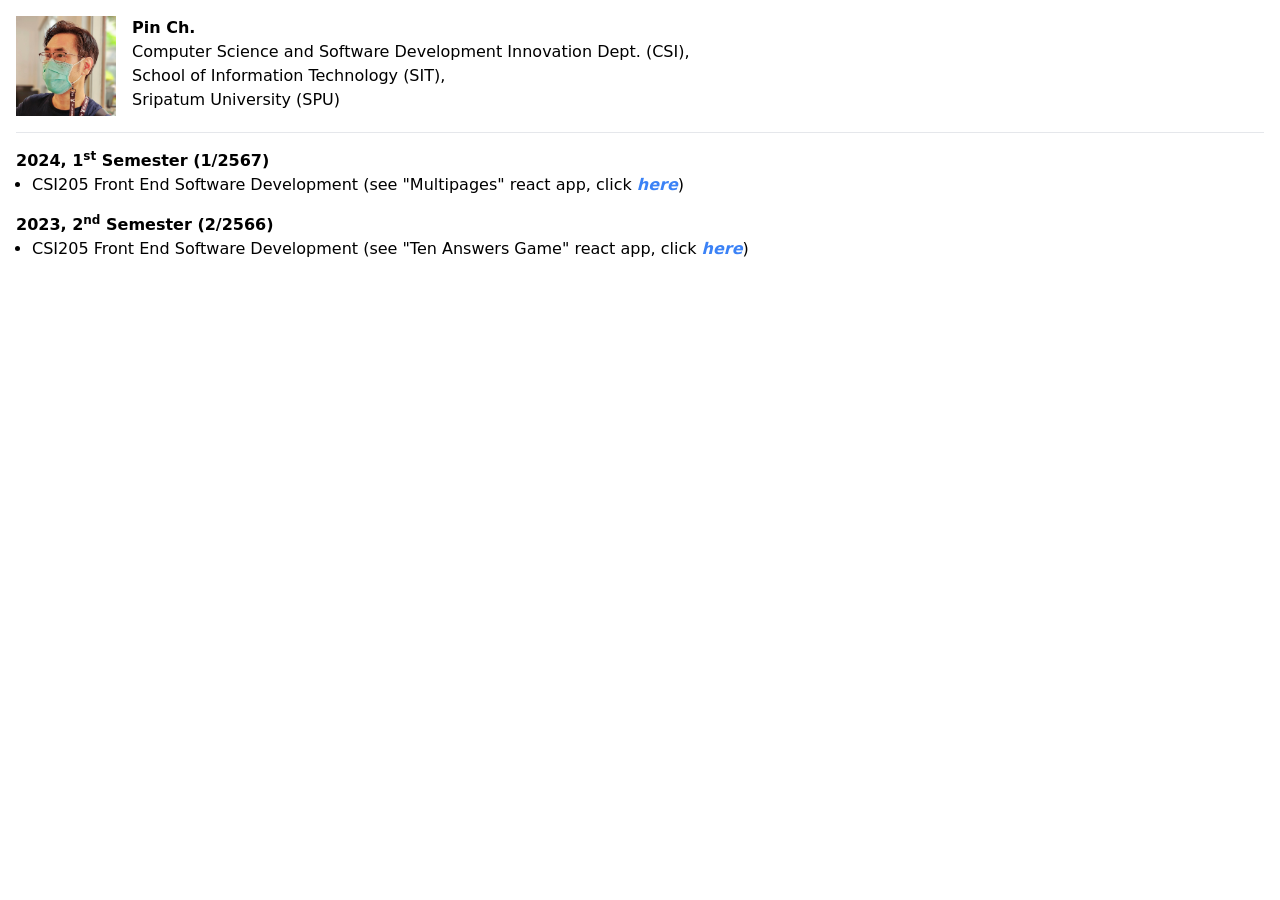
==== index.html @ 4bd0f534 "Update index.html" ====
<!DOCTYPE html>
<html>
  <head>
    <meta charset="UTF-8">
    <meta name="viewport" content="width=device-width, initial-scale=1.0">
  
    <title>PinSpuMS</title>
    <link rel="icon" type="image/png" href="./images/iotic-color.png" />
    <link href="./output.css" rel="stylesheet">
  </head>  
  <body class="p-4">
    <div class="flex flex-row h-[100px] gap-4">
      <img src='./images/pin.jpg'>
      <p>
        <b>Pin Ch.</b><br>
        Computer Science and Software Development Innovation Dept. (CSI),<br>
        School of Information Technology (SIT),<br>
        Sripatum University (SPU)
      </p>
    </div>
    <hr class="mt-4">
    <p class="mt-4 font-bold">2024, 1<sup>st</sup> Semester (1/2567)</></p>
    <ul class="ml-4 list-disc">
      <li>CSI205 Front End Software Development (see "Multipages" react app, click <a href='https://pinspums.github.io/2567-01-csi205-multipages_'><span class="text-blue-500 font-bold italic">here</span></a>)</li> 
    </ul>
    <p class="mt-4 font-bold">2023, 2<sup>nd</sup> Semester (2/2566)</p>
    <ul class="ml-4 list-disc">
      <li>CSI205 Front End Software Development (see "Ten Answers Game" react app, click <a href='https://pinspums.github.io/2566-02-csi205-tenAnswers_'><span class="text-blue-500 font-bold italic">here</span></a>)</li> 
    </ul>
  </body>
</html>
---- output.css ----
*, ::before, ::after {
  --tw-border-spacing-x: 0;
  --tw-border-spacing-y: 0;
  --tw-translate-x: 0;
  --tw-translate-y: 0;
  --tw-rotate: 0;
  --tw-skew-x: 0;
  --tw-skew-y: 0;
  --tw-scale-x: 1;
  --tw-scale-y: 1;
  --tw-pan-x:  ;
  --tw-pan-y:  ;
  --tw-pinch-zoom:  ;
  --tw-scroll-snap-strictness: proximity;
  --tw-gradient-from-position:  ;
  --tw-gradient-via-position:  ;
  --tw-gradient-to-position:  ;
  --tw-ordinal:  ;
  --tw-slashed-zero:  ;
  --tw-numeric-figure:  ;
  --tw-numeric-spacing:  ;
  --tw-numeric-fraction:  ;
  --tw-ring-inset:  ;
  --tw-ring-offset-width: 0px;
  --tw-ring-offset-color: #fff;
  --tw-ring-color: rgb(59 130 246 / 0.5);
  --tw-ring-offset-shadow: 0 0 #0000;
  --tw-ring-shadow: 0 0 #0000;
  --tw-shadow: 0 0 #0000;
  --tw-shadow-colored: 0 0 #0000;
  --tw-blur:  ;
  --tw-brightness:  ;
  --tw-contrast:  ;
  --tw-grayscale:  ;
  --tw-hue-rotate:  ;
  --tw-invert:  ;
  --tw-saturate:  ;
  --tw-sepia:  ;
  --tw-drop-shadow:  ;
  --tw-backdrop-blur:  ;
  --tw-backdrop-brightness:  ;
  --tw-backdrop-contrast:  ;
  --tw-backdrop-grayscale:  ;
  --tw-backdrop-hue-rotate:  ;
  --tw-backdrop-invert:  ;
  --tw-backdrop-opacity:  ;
  --tw-backdrop-saturate:  ;
  --tw-backdrop-sepia:  ;
  --tw-contain-size:  ;
  --tw-contain-layout:  ;
  --tw-contain-paint:  ;
  --tw-contain-style:  ;
}

::backdrop {
  --tw-border-spacing-x: 0;
  --tw-border-spacing-y: 0;
  --tw-translate-x: 0;
  --tw-translate-y: 0;
  --tw-rotate: 0;
  --tw-skew-x: 0;
  --tw-skew-y: 0;
  --tw-scale-x: 1;
  --tw-scale-y: 1;
  --tw-pan-x:  ;
  --tw-pan-y:  ;
  --tw-pinch-zoom:  ;
  --tw-scroll-snap-strictness: proximity;
  --tw-gradient-from-position:  ;
  --tw-gradient-via-position:  ;
  --tw-gradient-to-position:  ;
  --tw-ordinal:  ;
  --tw-slashed-zero:  ;
  --tw-numeric-figure:  ;
  --tw-numeric-spacing:  ;
  --tw-numeric-fraction:  ;
  --tw-ring-inset:  ;
  --tw-ring-offset-width: 0px;
  --tw-ring-offset-color: #fff;
  --tw-ring-color: rgb(59 130 246 / 0.5);
  --tw-ring-offset-shadow: 0 0 #0000;
  --tw-ring-shadow: 0 0 #0000;
  --tw-shadow: 0 0 #0000;
  --tw-shadow-colored: 0 0 #0000;
  --tw-blur:  ;
  --tw-brightness:  ;
  --tw-contrast:  ;
  --tw-grayscale:  ;
  --tw-hue-rotate:  ;
  --tw-invert:  ;
  --tw-saturate:  ;
  --tw-sepia:  ;
  --tw-drop-shadow:  ;
  --tw-backdrop-blur:  ;
  --tw-backdrop-brightness:  ;
  --tw-backdrop-contrast:  ;
  --tw-backdrop-grayscale:  ;
  --tw-backdrop-hue-rotate:  ;
  --tw-backdrop-invert:  ;
  --tw-backdrop-opacity:  ;
  --tw-backdrop-saturate:  ;
  --tw-backdrop-sepia:  ;
  --tw-contain-size:  ;
  --tw-contain-layout:  ;
  --tw-contain-paint:  ;
  --tw-contain-style:  ;
}

/*
! tailwindcss v3.4.14 | MIT License | https://tailwindcss.com
*/

/*
1. Prevent padding and border from affecting element width. (https://github.com/mozdevs/cssremedy/issues/4)
2. Allow adding a border to an element by just adding a border-width. (https://github.com/tailwindcss/tailwindcss/pull/116)
*/

*,
::before,
::after {
  box-sizing: border-box;
  /* 1 */
  border-width: 0;
  /* 2 */
  border-style: solid;
  /* 2 */
  border-color: #e5e7eb;
  /* 2 */
}

::before,
::after {
  --tw-content: '';
}

/*
1. Use a consistent sensible line-height in all browsers.
2. Prevent adjustments of font size after orientation changes in iOS.
3. Use a more readable tab size.
4. Use the user's configured `sans` font-family by default.
5. Use the user's configured `sans` font-feature-settings by default.
6. Use the user's configured `sans` font-variation-settings by default.
7. Disable tap highlights on iOS
*/

html,
:host {
  line-height: 1.5;
  /* 1 */
  -webkit-text-size-adjust: 100%;
  /* 2 */
  -moz-tab-size: 4;
  /* 3 */
  -o-tab-size: 4;
     tab-size: 4;
  /* 3 */
  font-family: ui-sans-serif, system-ui, sans-serif, "Apple Color Emoji", "Segoe UI Emoji", "Segoe UI Symbol", "Noto Color Emoji";
  /* 4 */
  font-feature-settings: normal;
  /* 5 */
  font-variation-settings: normal;
  /* 6 */
  -webkit-tap-highlight-color: transparent;
  /* 7 */
}

/*
1. Remove the margin in all browsers.
2. Inherit line-height from `html` so users can set them as a class directly on the `html` element.
*/

body {
  margin: 0;
  /* 1 */
  line-height: inherit;
  /* 2 */
}

/*
1. Add the correct height in Firefox.
2. Correct the inheritance of border color in Firefox. (https://bugzilla.mozilla.org/show_bug.cgi?id=190655)
3. Ensure horizontal rules are visible by default.
*/

hr {
  height: 0;
  /* 1 */
  color: inherit;
  /* 2 */
  border-top-width: 1px;
  /* 3 */
}

/*
Add the correct text decoration in Chrome, Edge, and Safari.
*/

abbr:where([title]) {
  -webkit-text-decoration: underline dotted;
          text-decoration: underline dotted;
}

/*
Remove the default font size and weight for headings.
*/

h1,
h2,
h3,
h4,
h5,
h6 {
  font-size: inherit;
  font-weight: inherit;
}

/*
Reset links to optimize for opt-in styling instead of opt-out.
*/

a {
  color: inherit;
  text-decoration: inherit;
}

/*
Add the correct font weight in Edge and Safari.
*/

b,
strong {
  font-weight: bolder;
}

/*
1. Use the user's configured `mono` font-family by default.
2. Use the user's configured `mono` font-feature-settings by default.
3. Use the user's configured `mono` font-variation-settings by default.
4. Correct the odd `em` font sizing in all browsers.
*/

code,
kbd,
samp,
pre {
  font-family: ui-monospace, SFMono-Regular, Menlo, Monaco, Consolas, "Liberation Mono", "Courier New", monospace;
  /* 1 */
  font-feature-settings: normal;
  /* 2 */
  font-variation-settings: normal;
  /* 3 */
  font-size: 1em;
  /* 4 */
}

/*
Add the correct font size in all browsers.
*/

small {
  font-size: 80%;
}

/*
Prevent `sub` and `sup` elements from affecting the line height in all browsers.
*/

sub,
sup {
  font-size: 75%;
  line-height: 0;
  position: relative;
  vertical-align: baseline;
}

sub {
  bottom: -0.25em;
}

sup {
  top: -0.5em;
}

/*
1. Remove text indentation from table contents in Chrome and Safari. (https://bugs.chromium.org/p/chromium/issues/detail?id=999088, https://bugs.webkit.org/show_bug.cgi?id=201297)
2. Correct table border color inheritance in all Chrome and Safari. (https://bugs.chromium.org/p/chromium/issues/detail?id=935729, https://bugs.webkit.org/show_bug.cgi?id=195016)
3. Remove gaps between table borders by default.
*/

table {
  text-indent: 0;
  /* 1 */
  border-color: inherit;
  /* 2 */
  border-collapse: collapse;
  /* 3 */
}

/*
1. Change the font styles in all browsers.
2. Remove the margin in Firefox and Safari.
3. Remove default padding in all browsers.
*/

button,
input,
optgroup,
select,
textarea {
  font-family: inherit;
  /* 1 */
  font-feature-settings: inherit;
  /* 1 */
  font-variation-settings: inherit;
  /* 1 */
  font-size: 100%;
  /* 1 */
  font-weight: inherit;
  /* 1 */
  line-height: inherit;
  /* 1 */
  letter-spacing: inherit;
  /* 1 */
  color: inherit;
  /* 1 */
  margin: 0;
  /* 2 */
  padding: 0;
  /* 3 */
}

/*
Remove the inheritance of text transform in Edge and Firefox.
*/

button,
select {
  text-transform: none;
}

/*
1. Correct the inability to style clickable types in iOS and Safari.
2. Remove default button styles.
*/

button,
input:where([type='button']),
input:where([type='reset']),
input:where([type='submit']) {
  -webkit-appearance: button;
  /* 1 */
  background-color: transparent;
  /* 2 */
  background-image: none;
  /* 2 */
}

/*
Use the modern Firefox focus style for all focusable elements.
*/

:-moz-focusring {
  outline: auto;
}

/*
Remove the additional `:invalid` styles in Firefox. (https://github.com/mozilla/gecko-dev/blob/2f9eacd9d3d995c937b4251a5557d95d494c9be1/layout/style/res/forms.css#L728-L737)
*/

:-moz-ui-invalid {
  box-shadow: none;
}

/*
Add the correct vertical alignment in Chrome and Firefox.
*/

progress {
  vertical-align: baseline;
}

/*
Correct the cursor style of increment and decrement buttons in Safari.
*/

::-webkit-inner-spin-button,
::-webkit-outer-spin-button {
  height: auto;
}

/*
1. Correct the odd appearance in Chrome and Safari.
2. Correct the outline style in Safari.
*/

[type='search'] {
  -webkit-appearance: textfield;
  /* 1 */
  outline-offset: -2px;
  /* 2 */
}

/*
Remove the inner padding in Chrome and Safari on macOS.
*/

::-webkit-search-decoration {
  -webkit-appearance: none;
}

/*
1. Correct the inability to style clickable types in iOS and Safari.
2. Change font properties to `inherit` in Safari.
*/

::-webkit-file-upload-button {
  -webkit-appearance: button;
  /* 1 */
  font: inherit;
  /* 2 */
}

/*
Add the correct display in Chrome and Safari.
*/

summary {
  display: list-item;
}

/*
Removes the default spacing and border for appropriate elements.
*/

blockquote,
dl,
dd,
h1,
h2,
h3,
h4,
h5,
h6,
hr,
figure,
p,
pre {
  margin: 0;
}

fieldset {
  margin: 0;
  padding: 0;
}

legend {
  padding: 0;
}

ol,
ul,
menu {
  list-style: none;
  margin: 0;
  padding: 0;
}

/*
Reset default styling for dialogs.
*/

dialog {
  padding: 0;
}

/*
Prevent resizing textareas horizontally by default.
*/

textarea {
  resize: vertical;
}

/*
1. Reset the default placeholder opacity in Firefox. (https://github.com/tailwindlabs/tailwindcss/issues/3300)
2. Set the default placeholder color to the user's configured gray 400 color.
*/

input::-moz-placeholder, textarea::-moz-placeholder {
  opacity: 1;
  /* 1 */
  color: #9ca3af;
  /* 2 */
}

input::placeholder,
textarea::placeholder {
  opacity: 1;
  /* 1 */
  color: #9ca3af;
  /* 2 */
}

/*
Set the default cursor for buttons.
*/

button,
[role="button"] {
  cursor: pointer;
}

/*
Make sure disabled buttons don't get the pointer cursor.
*/

:disabled {
  cursor: default;
}

/*
1. Make replaced elements `display: block` by default. (https://github.com/mozdevs/cssremedy/issues/14)
2. Add `vertical-align: middle` to align replaced elements more sensibly by default. (https://github.com/jensimmons/cssremedy/issues/14#issuecomment-634934210)
   This can trigger a poorly considered lint error in some tools but is included by design.
*/

img,
svg,
video,
canvas,
audio,
iframe,
embed,
object {
  display: block;
  /* 1 */
  vertical-align: middle;
  /* 2 */
}

/*
Constrain images and videos to the parent width and preserve their intrinsic aspect ratio. (https://github.com/mozdevs/cssremedy/issues/14)
*/

img,
video {
  max-width: 100%;
  height: auto;
}

/* Make elements with the HTML hidden attribute stay hidden by default */

[hidden]:where(:not([hidden="until-found"])) {
  display: none;
}

.container {
  width: 100%;
}

@media (min-width: 640px) {
  .container {
    max-width: 640px;
  }
}

@media (min-width: 768px) {
  .container {
    max-width: 768px;
  }
}

@media (min-width: 1024px) {
  .container {
    max-width: 1024px;
  }
}

@media (min-width: 1280px) {
  .container {
    max-width: 1280px;
  }
}

@media (min-width: 1536px) {
  .container {
    max-width: 1536px;
  }
}

.sr-only {
  position: absolute;
  width: 1px;
  height: 1px;
  padding: 0;
  margin: -1px;
  overflow: hidden;
  clip: rect(0, 0, 0, 0);
  white-space: nowrap;
  border-width: 0;
}

.not-sr-only {
  position: static;
  width: auto;
  height: auto;
  padding: 0;
  margin: 0;
  overflow: visible;
  clip: auto;
  white-space: normal;
}

.pointer-events-none {
  pointer-events: none;
}

.pointer-events-auto {
  pointer-events: auto;
}

.\!visible {
  visibility: visible !important;
}

.visible {
  visibility: visible;
}

.invisible {
  visibility: hidden;
}

.collapse {
  visibility: collapse;
}

.static {
  position: static;
}

.fixed {
  position: fixed;
}

.absolute {
  position: absolute;
}

.relative {
  position: relative;
}

.sticky {
  position: sticky;
}

.-inset-1 {
  inset: -0.25rem;
}

.end-1 {
  inset-inline-end: 0.25rem;
}

.isolate {
  isolation: isolate;
}

.isolation-auto {
  isolation: auto;
}

.float-start {
  float: inline-start;
}

.float-end {
  float: inline-end;
}

.float-right {
  float: right;
}

.float-left {
  float: left;
}

.float-none {
  float: none;
}

.clear-start {
  clear: inline-start;
}

.clear-end {
  clear: inline-end;
}

.clear-left {
  clear: left;
}

.clear-right {
  clear: right;
}

.clear-both {
  clear: both;
}

.clear-none {
  clear: none;
}

.ml-4 {
  margin-left: 1rem;
}

.mt-2 {
  margin-top: 0.5rem;
}

.mt-4 {
  margin-top: 1rem;
}

.box-border {
  box-sizing: border-box;
}

.box-content {
  box-sizing: content-box;
}

.line-clamp-none {
  overflow: visible;
  display: block;
  -webkit-box-orient: horizontal;
  -webkit-line-clamp: none;
}

.block {
  display: block;
}

.inline-block {
  display: inline-block;
}

.inline {
  display: inline;
}

.flex {
  display: flex;
}

.inline-flex {
  display: inline-flex;
}

.table {
  display: table;
}

.inline-table {
  display: inline-table;
}

.table-caption {
  display: table-caption;
}

.table-cell {
  display: table-cell;
}

.table-column {
  display: table-column;
}

.table-column-group {
  display: table-column-group;
}

.table-footer-group {
  display: table-footer-group;
}

.table-header-group {
  display: table-header-group;
}

.table-row-group {
  display: table-row-group;
}

.table-row {
  display: table-row;
}

.flow-root {
  display: flow-root;
}

.grid {
  display: grid;
}

.inline-grid {
  display: inline-grid;
}

.contents {
  display: contents;
}

.list-item {
  display: list-item;
}

.hidden {
  display: none;
}

.h-\[100px\] {
  height: 100px;
}

.w-\[this-is\\\\\] {
  width: this-is\\;
}

.w-\[this-is\] {
  width: this-is;
}

.w-\[weird-and-invalid\] {
  width: weird-and-invalid;
}

.flex-shrink {
  flex-shrink: 1;
}

.shrink {
  flex-shrink: 1;
}

.flex-grow {
  flex-grow: 1;
}

.grow {
  flex-grow: 1;
}

.table-auto {
  table-layout: auto;
}

.table-fixed {
  table-layout: fixed;
}

.caption-top {
  caption-side: top;
}

.caption-bottom {
  caption-side: bottom;
}

.border-collapse {
  border-collapse: collapse;
}

.border-separate {
  border-collapse: separate;
}

.\!transform {
  transform: translate(var(--tw-translate-x), var(--tw-translate-y)) rotate(var(--tw-rotate)) skewX(var(--tw-skew-x)) skewY(var(--tw-skew-y)) scaleX(var(--tw-scale-x)) scaleY(var(--tw-scale-y)) !important;
}

.transform {
  transform: translate(var(--tw-translate-x), var(--tw-translate-y)) rotate(var(--tw-rotate)) skewX(var(--tw-skew-x)) skewY(var(--tw-skew-y)) scaleX(var(--tw-scale-x)) scaleY(var(--tw-scale-y));
}

.transform-cpu {
  transform: translate(var(--tw-translate-x), var(--tw-translate-y)) rotate(var(--tw-rotate)) skewX(var(--tw-skew-x)) skewY(var(--tw-skew-y)) scaleX(var(--tw-scale-x)) scaleY(var(--tw-scale-y));
}

.transform-gpu {
  transform: translate3d(var(--tw-translate-x), var(--tw-translate-y), 0) rotate(var(--tw-rotate)) skewX(var(--tw-skew-x)) skewY(var(--tw-skew-y)) scaleX(var(--tw-scale-x)) scaleY(var(--tw-scale-y));
}

.transform-none {
  transform: none;
}

.touch-auto {
  touch-action: auto;
}

.touch-none {
  touch-action: none;
}

.touch-pan-x {
  --tw-pan-x: pan-x;
  touch-action: var(--tw-pan-x) var(--tw-pan-y) var(--tw-pinch-zoom);
}

.touch-pan-left {
  --tw-pan-x: pan-left;
  touch-action: var(--tw-pan-x) var(--tw-pan-y) var(--tw-pinch-zoom);
}

.touch-pan-right {
  --tw-pan-x: pan-right;
  touch-action: var(--tw-pan-x) var(--tw-pan-y) var(--tw-pinch-zoom);
}

.touch-pan-y {
  --tw-pan-y: pan-y;
  touch-action: var(--tw-pan-x) var(--tw-pan-y) var(--tw-pinch-zoom);
}

.touch-pan-up {
  --tw-pan-y: pan-up;
  touch-action: var(--tw-pan-x) var(--tw-pan-y) var(--tw-pinch-zoom);
}

.touch-pan-down {
  --tw-pan-y: pan-down;
  touch-action: var(--tw-pan-x) var(--tw-pan-y) var(--tw-pinch-zoom);
}

.touch-pinch-zoom {
  --tw-pinch-zoom: pinch-zoom;
  touch-action: var(--tw-pan-x) var(--tw-pan-y) var(--tw-pinch-zoom);
}

.touch-manipulation {
  touch-action: manipulation;
}

.select-none {
  -webkit-user-select: none;
     -moz-user-select: none;
          user-select: none;
}

.select-text {
  -webkit-user-select: text;
     -moz-user-select: text;
          user-select: text;
}

.select-all {
  -webkit-user-select: all;
     -moz-user-select: all;
          user-select: all;
}

.select-auto {
  -webkit-user-select: auto;
     -moz-user-select: auto;
          user-select: auto;
}

.resize-none {
  resize: none;
}

.resize-y {
  resize: vertical;
}

.resize-x {
  resize: horizontal;
}

.resize {
  resize: both;
}

.snap-none {
  scroll-snap-type: none;
}

.snap-x {
  scroll-snap-type: x var(--tw-scroll-snap-strictness);
}

.snap-y {
  scroll-snap-type: y var(--tw-scroll-snap-strictness);
}

.snap-both {
  scroll-snap-type: both var(--tw-scroll-snap-strictness);
}

.snap-mandatory {
  --tw-scroll-snap-strictness: mandatory;
}

.snap-proximity {
  --tw-scroll-snap-strictness: proximity;
}

.snap-start {
  scroll-snap-align: start;
}

.snap-end {
  scroll-snap-align: end;
}

.snap-center {
  scroll-snap-align: center;
}

.snap-align-none {
  scroll-snap-align: none;
}

.snap-normal {
  scroll-snap-stop: normal;
}

.snap-always {
  scroll-snap-stop: always;
}

.list-inside {
  list-style-position: inside;
}

.list-outside {
  list-style-position: outside;
}

.list-disc {
  list-style-type: disc;
}

.appearance-none {
  -webkit-appearance: none;
     -moz-appearance: none;
          appearance: none;
}

.appearance-auto {
  -webkit-appearance: auto;
     -moz-appearance: auto;
          appearance: auto;
}

.break-before-auto {
  -moz-column-break-before: auto;
       break-before: auto;
}

.break-before-avoid {
  -moz-column-break-before: avoid;
       break-before: avoid;
}

.break-before-all {
  -moz-column-break-before: all;
       break-before: all;
}

.break-before-avoid-page {
  -moz-column-break-before: avoid;
       break-before: avoid-page;
}

.break-before-page {
  -moz-column-break-before: page;
       break-before: page;
}

.break-before-left {
  -moz-column-break-before: left;
       break-before: left;
}

.break-before-right {
  -moz-column-break-before: right;
       break-before: right;
}

.break-before-column {
  -moz-column-break-before: column;
       break-before: column;
}

.break-inside-auto {
  -moz-column-break-inside: auto;
       break-inside: auto;
}

.break-inside-avoid {
  -moz-column-break-inside: avoid;
       break-inside: avoid;
}

.break-inside-avoid-page {
  break-inside: avoid-page;
}

.break-inside-avoid-column {
  -moz-column-break-inside: avoid;
       break-inside: avoid-column;
}

.break-after-auto {
  -moz-column-break-after: auto;
       break-after: auto;
}

.break-after-avoid {
  -moz-column-break-after: avoid;
       break-after: avoid;
}

.break-after-all {
  -moz-column-break-after: all;
       break-after: all;
}

.break-after-avoid-page {
  -moz-column-break-after: avoid;
       break-after: avoid-page;
}

.break-after-page {
  -moz-column-break-after: page;
       break-after: page;
}

.break-after-left {
  -moz-column-break-after: left;
       break-after: left;
}

.break-after-right {
  -moz-column-break-after: right;
       break-after: right;
}

.break-after-column {
  -moz-column-break-after: column;
       break-after: column;
}

.grid-flow-row {
  grid-auto-flow: row;
}

.grid-flow-col {
  grid-auto-flow: column;
}

.grid-flow-dense {
  grid-auto-flow: dense;
}

.grid-flow-row-dense {
  grid-auto-flow: row dense;
}

.grid-flow-col-dense {
  grid-auto-flow: column dense;
}

.flex-row {
  flex-direction: row;
}

.flex-row-reverse {
  flex-direction: row-reverse;
}

.flex-col {
  flex-direction: column;
}

.flex-col-reverse {
  flex-direction: column-reverse;
}

.flex-wrap {
  flex-wrap: wrap;
}

.flex-wrap-reverse {
  flex-wrap: wrap-reverse;
}

.flex-nowrap {
  flex-wrap: nowrap;
}

.place-content-center {
  place-content: center;
}

.place-content-start {
  place-content: start;
}

.place-content-end {
  place-content: end;
}

.place-content-between {
  place-content: space-between;
}

.place-content-around {
  place-content: space-around;
}

.place-content-evenly {
  place-content: space-evenly;
}

.place-content-baseline {
  place-content: baseline;
}

.place-content-stretch {
  place-content: stretch;
}

.place-items-start {
  place-items: start;
}

.place-items-end {
  place-items: end;
}

.place-items-center {
  place-items: center;
}

.place-items-baseline {
  place-items: baseline;
}

.place-items-stretch {
  place-items: stretch;
}

.content-normal {
  align-content: normal;
}

.content-center {
  align-content: center;
}

.content-start {
  align-content: flex-start;
}

.content-end {
  align-content: flex-end;
}

.content-between {
  align-content: space-between;
}

.content-around {
  align-content: space-around;
}

.content-evenly {
  align-content: space-evenly;
}

.content-baseline {
  align-content: baseline;
}

.content-stretch {
  align-content: stretch;
}

.items-start {
  align-items: flex-start;
}

.items-end {
  align-items: flex-end;
}

.items-center {
  align-items: center;
}

.items-baseline {
  align-items: baseline;
}

.items-stretch {
  align-items: stretch;
}

.justify-normal {
  justify-content: normal;
}

.justify-start {
  justify-content: flex-start;
}

.justify-end {
  justify-content: flex-end;
}

.justify-center {
  justify-content: center;
}

.justify-between {
  justify-content: space-between;
}

.justify-around {
  justify-content: space-around;
}

.justify-evenly {
  justify-content: space-evenly;
}

.justify-stretch {
  justify-content: stretch;
}

.justify-items-start {
  justify-items: start;
}

.justify-items-end {
  justify-items: end;
}

.justify-items-center {
  justify-items: center;
}

.justify-items-stretch {
  justify-items: stretch;
}

.gap-4 {
  gap: 1rem;
}

.space-x-2 > :not([hidden]) ~ :not([hidden]) {
  --tw-space-x-reverse: 0;
  margin-right: calc(0.5rem * var(--tw-space-x-reverse));
  margin-left: calc(0.5rem * calc(1 - var(--tw-space-x-reverse)));
}

.space-y-reverse > :not([hidden]) ~ :not([hidden]) {
  --tw-space-y-reverse: 1;
}

.space-x-reverse > :not([hidden]) ~ :not([hidden]) {
  --tw-space-x-reverse: 1;
}

.divide-x > :not([hidden]) ~ :not([hidden]) {
  --tw-divide-x-reverse: 0;
  border-right-width: calc(1px * var(--tw-divide-x-reverse));
  border-left-width: calc(1px * calc(1 - var(--tw-divide-x-reverse)));
}

.divide-y > :not([hidden]) ~ :not([hidden]) {
  --tw-divide-y-reverse: 0;
  border-top-width: calc(1px * calc(1 - var(--tw-divide-y-reverse)));
  border-bottom-width: calc(1px * var(--tw-divide-y-reverse));
}

.divide-y-reverse > :not([hidden]) ~ :not([hidden]) {
  --tw-divide-y-reverse: 1;
}

.divide-x-reverse > :not([hidden]) ~ :not([hidden]) {
  --tw-divide-x-reverse: 1;
}

.divide-solid > :not([hidden]) ~ :not([hidden]) {
  border-style: solid;
}

.divide-dashed > :not([hidden]) ~ :not([hidden]) {
  border-style: dashed;
}

.divide-dotted > :not([hidden]) ~ :not([hidden]) {
  border-style: dotted;
}

.divide-double > :not([hidden]) ~ :not([hidden]) {
  border-style: double;
}

.divide-none > :not([hidden]) ~ :not([hidden]) {
  border-style: none;
}

.place-self-auto {
  place-self: auto;
}

.place-self-start {
  place-self: start;
}

.place-self-end {
  place-self: end;
}

.place-self-center {
  place-self: center;
}

.place-self-stretch {
  place-self: stretch;
}

.self-auto {
  align-self: auto;
}

.self-start {
  align-self: flex-start;
}

.self-end {
  align-self: flex-end;
}

.self-center {
  align-self: center;
}

.self-stretch {
  align-self: stretch;
}

.self-baseline {
  align-self: baseline;
}

.justify-self-auto {
  justify-self: auto;
}

.justify-self-start {
  justify-self: start;
}

.justify-self-end {
  justify-self: end;
}

.justify-self-center {
  justify-self: center;
}

.justify-self-stretch {
  justify-self: stretch;
}

.overflow-auto {
  overflow: auto;
}

.overflow-hidden {
  overflow: hidden;
}

.overflow-clip {
  overflow: clip;
}

.overflow-visible {
  overflow: visible;
}

.overflow-scroll {
  overflow: scroll;
}

.overflow-x-auto {
  overflow-x: auto;
}

.overflow-y-auto {
  overflow-y: auto;
}

.overflow-x-hidden {
  overflow-x: hidden;
}

.overflow-y-hidden {
  overflow-y: hidden;
}

.overflow-x-clip {
  overflow-x: clip;
}

.overflow-y-clip {
  overflow-y: clip;
}

.overflow-x-visible {
  overflow-x: visible;
}

.overflow-y-visible {
  overflow-y: visible;
}

.overflow-x-scroll {
  overflow-x: scroll;
}

.overflow-y-scroll {
  overflow-y: scroll;
}

.overscroll-auto {
  overscroll-behavior: auto;
}

.overscroll-contain {
  overscroll-behavior: contain;
}

.overscroll-none {
  overscroll-behavior: none;
}

.overscroll-y-auto {
  overscroll-behavior-y: auto;
}

.overscroll-y-contain {
  overscroll-behavior-y: contain;
}

.overscroll-y-none {
  overscroll-behavior-y: none;
}

.overscroll-x-auto {
  overscroll-behavior-x: auto;
}

.overscroll-x-contain {
  overscroll-behavior-x: contain;
}

.overscroll-x-none {
  overscroll-behavior-x: none;
}

.scroll-auto {
  scroll-behavior: auto;
}

.scroll-smooth {
  scroll-behavior: smooth;
}

.truncate {
  overflow: hidden;
  text-overflow: ellipsis;
  white-space: nowrap;
}

.overflow-ellipsis {
  text-overflow: ellipsis;
}

.text-ellipsis {
  text-overflow: ellipsis;
}

.text-clip {
  text-overflow: clip;
}

.hyphens-none {
  -webkit-hyphens: none;
          hyphens: none;
}

.hyphens-manual {
  -webkit-hyphens: manual;
          hyphens: manual;
}

.hyphens-auto {
  -webkit-hyphens: auto;
          hyphens: auto;
}

.whitespace-normal {
  white-space: normal;
}

.whitespace-nowrap {
  white-space: nowrap;
}

.whitespace-pre {
  white-space: pre;
}

.whitespace-pre-line {
  white-space: pre-line;
}

.whitespace-pre-wrap {
  white-space: pre-wrap;
}

.whitespace-break-spaces {
  white-space: break-spaces;
}

.text-wrap {
  text-wrap: wrap;
}

.text-nowrap {
  text-wrap: nowrap;
}

.text-balance {
  text-wrap: balance;
}

.text-pretty {
  text-wrap: pretty;
}

.break-normal {
  overflow-wrap: normal;
  word-break: normal;
}

.break-words {
  overflow-wrap: break-word;
}

.break-all {
  word-break: break-all;
}

.break-keep {
  word-break: keep-all;
}

.rounded {
  border-radius: 0.25rem;
}

.rounded-b {
  border-bottom-right-radius: 0.25rem;
  border-bottom-left-radius: 0.25rem;
}

.rounded-e {
  border-start-end-radius: 0.25rem;
  border-end-end-radius: 0.25rem;
}

.rounded-l {
  border-top-left-radius: 0.25rem;
  border-bottom-left-radius: 0.25rem;
}

.rounded-r {
  border-top-right-radius: 0.25rem;
  border-bottom-right-radius: 0.25rem;
}

.rounded-s {
  border-start-start-radius: 0.25rem;
  border-end-start-radius: 0.25rem;
}

.rounded-t {
  border-top-left-radius: 0.25rem;
  border-top-right-radius: 0.25rem;
}

.rounded-bl {
  border-bottom-left-radius: 0.25rem;
}

.rounded-br {
  border-bottom-right-radius: 0.25rem;
}

.rounded-ee {
  border-end-end-radius: 0.25rem;
}

.rounded-es {
  border-end-start-radius: 0.25rem;
}

.rounded-se {
  border-start-end-radius: 0.25rem;
}

.rounded-ss {
  border-start-start-radius: 0.25rem;
}

.rounded-tl {
  border-top-left-radius: 0.25rem;
}

.rounded-tr {
  border-top-right-radius: 0.25rem;
}

.border {
  border-width: 1px;
}

.border-x {
  border-left-width: 1px;
  border-right-width: 1px;
}

.border-y {
  border-top-width: 1px;
  border-bottom-width: 1px;
}

.border-b {
  border-bottom-width: 1px;
}

.border-e {
  border-inline-end-width: 1px;
}

.border-l {
  border-left-width: 1px;
}

.border-r {
  border-right-width: 1px;
}

.border-s {
  border-inline-start-width: 1px;
}

.border-t {
  border-top-width: 1px;
}

.border-solid {
  border-style: solid;
}

.border-dashed {
  border-style: dashed;
}

.border-dotted {
  border-style: dotted;
}

.border-double {
  border-style: double;
}

.border-hidden {
  border-style: hidden;
}

.border-none {
  border-style: none;
}

.bg-\[rgb\(255\2c 0\2c 0\)\] {
  --tw-bg-opacity: 1;
  background-color: rgb(255 0 0 / var(--tw-bg-opacity));
}

.decoration-slice {
  -webkit-box-decoration-break: slice;
          box-decoration-break: slice;
}

.decoration-clone {
  -webkit-box-decoration-break: clone;
          box-decoration-break: clone;
}

.box-decoration-slice {
  -webkit-box-decoration-break: slice;
          box-decoration-break: slice;
}

.box-decoration-clone {
  -webkit-box-decoration-break: clone;
          box-decoration-break: clone;
}

.bg-fixed {
  background-attachment: fixed;
}

.bg-local {
  background-attachment: local;
}

.bg-scroll {
  background-attachment: scroll;
}

.bg-clip-border {
  background-clip: border-box;
}

.bg-clip-padding {
  background-clip: padding-box;
}

.bg-clip-content {
  background-clip: content-box;
}

.bg-clip-text {
  -webkit-background-clip: text;
          background-clip: text;
}

.bg-repeat {
  background-repeat: repeat;
}

.bg-no-repeat {
  background-repeat: no-repeat;
}

.bg-repeat-x {
  background-repeat: repeat-x;
}

.bg-repeat-y {
  background-repeat: repeat-y;
}

.bg-repeat-round {
  background-repeat: round;
}

.bg-repeat-space {
  background-repeat: space;
}

.bg-origin-border {
  background-origin: border-box;
}

.bg-origin-padding {
  background-origin: padding-box;
}

.bg-origin-content {
  background-origin: content-box;
}

.object-contain {
  -o-object-fit: contain;
     object-fit: contain;
}

.object-cover {
  -o-object-fit: cover;
     object-fit: cover;
}

.object-fill {
  -o-object-fit: fill;
     object-fit: fill;
}

.object-none {
  -o-object-fit: none;
     object-fit: none;
}

.object-scale-down {
  -o-object-fit: scale-down;
     object-fit: scale-down;
}

.p-4 {
  padding: 1rem;
}

.px-1 {
  padding-left: 0.25rem;
  padding-right: 0.25rem;
}

.px-1\.5 {
  padding-left: 0.375rem;
  padding-right: 0.375rem;
}

.px-5 {
  padding-left: 1.25rem;
  padding-right: 1.25rem;
}

.text-left {
  text-align: left;
}

.text-center {
  text-align: center;
}

.text-right {
  text-align: right;
}

.text-justify {
  text-align: justify;
}

.text-start {
  text-align: start;
}

.text-end {
  text-align: end;
}

.align-baseline {
  vertical-align: baseline;
}

.align-top {
  vertical-align: top;
}

.align-middle {
  vertical-align: middle;
}

.align-bottom {
  vertical-align: bottom;
}

.align-text-top {
  vertical-align: text-top;
}

.align-text-bottom {
  vertical-align: text-bottom;
}

.align-sub {
  vertical-align: sub;
}

.align-super {
  vertical-align: super;
}

.font-bold {
  font-weight: 700;
}

.uppercase {
  text-transform: uppercase;
}

.lowercase {
  text-transform: lowercase;
}

.capitalize {
  text-transform: capitalize;
}

.normal-case {
  text-transform: none;
}

.italic {
  font-style: italic;
}

.not-italic {
  font-style: normal;
}

.normal-nums {
  font-variant-numeric: normal;
}

.ordinal {
  --tw-ordinal: ordinal;
  font-variant-numeric: var(--tw-ordinal) var(--tw-slashed-zero) var(--tw-numeric-figure) var(--tw-numeric-spacing) var(--tw-numeric-fraction);
}

.slashed-zero {
  --tw-slashed-zero: slashed-zero;
  font-variant-numeric: var(--tw-ordinal) var(--tw-slashed-zero) var(--tw-numeric-figure) var(--tw-numeric-spacing) var(--tw-numeric-fraction);
}

.lining-nums {
  --tw-numeric-figure: lining-nums;
  font-variant-numeric: var(--tw-ordinal) var(--tw-slashed-zero) var(--tw-numeric-figure) var(--tw-numeric-spacing) var(--tw-numeric-fraction);
}

.oldstyle-nums {
  --tw-numeric-figure: oldstyle-nums;
  font-variant-numeric: var(--tw-ordinal) var(--tw-slashed-zero) var(--tw-numeric-figure) var(--tw-numeric-spacing) var(--tw-numeric-fraction);
}

.proportional-nums {
  --tw-numeric-spacing: proportional-nums;
  font-variant-numeric: var(--tw-ordinal) var(--tw-slashed-zero) var(--tw-numeric-figure) var(--tw-numeric-spacing) var(--tw-numeric-fraction);
}

.tabular-nums {
  --tw-numeric-spacing: tabular-nums;
  font-variant-numeric: var(--tw-ordinal) var(--tw-slashed-zero) var(--tw-numeric-figure) var(--tw-numeric-spacing) var(--tw-numeric-fraction);
}

.diagonal-fractions {
  --tw-numeric-fraction: diagonal-fractions;
  font-variant-numeric: var(--tw-ordinal) var(--tw-slashed-zero) var(--tw-numeric-figure) var(--tw-numeric-spacing) var(--tw-numeric-fraction);
}

.stacked-fractions {
  --tw-numeric-fraction: stacked-fractions;
  font-variant-numeric: var(--tw-ordinal) var(--tw-slashed-zero) var(--tw-numeric-figure) var(--tw-numeric-spacing) var(--tw-numeric-fraction);
}

.text-\[\#336699\]\/\[\.35\] {
  color: rgb(51 102 153 / .35);
}

.text-blue-500 {
  --tw-text-opacity: 1;
  color: rgb(59 130 246 / var(--tw-text-opacity));
}

.text-white {
  --tw-text-opacity: 1;
  color: rgb(255 255 255 / var(--tw-text-opacity));
}

.underline {
  text-decoration-line: underline;
}

.overline {
  text-decoration-line: overline;
}

.line-through {
  text-decoration-line: line-through;
}

.no-underline {
  text-decoration-line: none;
}

.decoration-solid {
  text-decoration-style: solid;
}

.decoration-double {
  text-decoration-style: double;
}

.decoration-dotted {
  text-decoration-style: dotted;
}

.decoration-dashed {
  text-decoration-style: dashed;
}

.decoration-wavy {
  text-decoration-style: wavy;
}

.antialiased {
  -webkit-font-smoothing: antialiased;
  -moz-osx-font-smoothing: grayscale;
}

.subpixel-antialiased {
  -webkit-font-smoothing: auto;
  -moz-osx-font-smoothing: auto;
}

.bg-blend-normal {
  background-blend-mode: normal;
}

.bg-blend-multiply {
  background-blend-mode: multiply;
}

.bg-blend-screen {
  background-blend-mode: screen;
}

.bg-blend-overlay {
  background-blend-mode: overlay;
}

.bg-blend-darken {
  background-blend-mode: darken;
}

.bg-blend-lighten {
  background-blend-mode: lighten;
}

.bg-blend-color-dodge {
  background-blend-mode: color-dodge;
}

.bg-blend-color-burn {
  background-blend-mode: color-burn;
}

.bg-blend-hard-light {
  background-blend-mode: hard-light;
}

.bg-blend-soft-light {
  background-blend-mode: soft-light;
}

.bg-blend-difference {
  background-blend-mode: difference;
}

.bg-blend-exclusion {
  background-blend-mode: exclusion;
}

.bg-blend-hue {
  background-blend-mode: hue;
}

.bg-blend-saturation {
  background-blend-mode: saturation;
}

.bg-blend-color {
  background-blend-mode: color;
}

.bg-blend-luminosity {
  background-blend-mode: luminosity;
}

.mix-blend-normal {
  mix-blend-mode: normal;
}

.mix-blend-multiply {
  mix-blend-mode: multiply;
}

.mix-blend-screen {
  mix-blend-mode: screen;
}

.mix-blend-overlay {
  mix-blend-mode: overlay;
}

.mix-blend-darken {
  mix-blend-mode: darken;
}

.mix-blend-lighten {
  mix-blend-mode: lighten;
}

.mix-blend-color-dodge {
  mix-blend-mode: color-dodge;
}

.mix-blend-color-burn {
  mix-blend-mode: color-burn;
}

.mix-blend-hard-light {
  mix-blend-mode: hard-light;
}

.mix-blend-soft-light {
  mix-blend-mode: soft-light;
}

.mix-blend-difference {
  mix-blend-mode: difference;
}

.mix-blend-exclusion {
  mix-blend-mode: exclusion;
}

.mix-blend-hue {
  mix-blend-mode: hue;
}

.mix-blend-saturation {
  mix-blend-mode: saturation;
}

.mix-blend-color {
  mix-blend-mode: color;
}

.mix-blend-luminosity {
  mix-blend-mode: luminosity;
}

.mix-blend-plus-darker {
  mix-blend-mode: plus-darker;
}

.mix-blend-plus-lighter {
  mix-blend-mode: plus-lighter;
}

.\!shadow {
  --tw-shadow: 0 1px 3px 0 rgb(0 0 0 / 0.1), 0 1px 2px -1px rgb(0 0 0 / 0.1) !important;
  --tw-shadow-colored: 0 1px 3px 0 var(--tw-shadow-color), 0 1px 2px -1px var(--tw-shadow-color) !important;
  box-shadow: var(--tw-ring-offset-shadow, 0 0 #0000), var(--tw-ring-shadow, 0 0 #0000), var(--tw-shadow) !important;
}

.shadow {
  --tw-shadow: 0 1px 3px 0 rgb(0 0 0 / 0.1), 0 1px 2px -1px rgb(0 0 0 / 0.1);
  --tw-shadow-colored: 0 1px 3px 0 var(--tw-shadow-color), 0 1px 2px -1px var(--tw-shadow-color);
  box-shadow: var(--tw-ring-offset-shadow, 0 0 #0000), var(--tw-ring-shadow, 0 0 #0000), var(--tw-shadow);
}

.outline-none {
  outline: 2px solid transparent;
  outline-offset: 2px;
}

.outline {
  outline-style: solid;
}

.outline-dashed {
  outline-style: dashed;
}

.outline-dotted {
  outline-style: dotted;
}

.outline-double {
  outline-style: double;
}

.ring {
  --tw-ring-offset-shadow: var(--tw-ring-inset) 0 0 0 var(--tw-ring-offset-width) var(--tw-ring-offset-color);
  --tw-ring-shadow: var(--tw-ring-inset) 0 0 0 calc(3px + var(--tw-ring-offset-width)) var(--tw-ring-color);
  box-shadow: var(--tw-ring-offset-shadow), var(--tw-ring-shadow), var(--tw-shadow, 0 0 #0000);
}

.ring-inset {
  --tw-ring-inset: inset;
}

.blur {
  --tw-blur: blur(8px);
  filter: var(--tw-blur) var(--tw-brightness) var(--tw-contrast) var(--tw-grayscale) var(--tw-hue-rotate) var(--tw-invert) var(--tw-saturate) var(--tw-sepia) var(--tw-drop-shadow);
}

.drop-shadow {
  --tw-drop-shadow: drop-shadow(0 1px 2px rgb(0 0 0 / 0.1)) drop-shadow(0 1px 1px rgb(0 0 0 / 0.06));
  filter: var(--tw-blur) var(--tw-brightness) var(--tw-contrast) var(--tw-grayscale) var(--tw-hue-rotate) var(--tw-invert) var(--tw-saturate) var(--tw-sepia) var(--tw-drop-shadow);
}

.grayscale {
  --tw-grayscale: grayscale(100%);
  filter: var(--tw-blur) var(--tw-brightness) var(--tw-contrast) var(--tw-grayscale) var(--tw-hue-rotate) var(--tw-invert) var(--tw-saturate) var(--tw-sepia) var(--tw-drop-shadow);
}

.invert {
  --tw-invert: invert(100%);
  filter: var(--tw-blur) var(--tw-brightness) var(--tw-contrast) var(--tw-grayscale) var(--tw-hue-rotate) var(--tw-invert) var(--tw-saturate) var(--tw-sepia) var(--tw-drop-shadow);
}

.sepia {
  --tw-sepia: sepia(100%);
  filter: var(--tw-blur) var(--tw-brightness) var(--tw-contrast) var(--tw-grayscale) var(--tw-hue-rotate) var(--tw-invert) var(--tw-saturate) var(--tw-sepia) var(--tw-drop-shadow);
}

.\!filter {
  filter: var(--tw-blur) var(--tw-brightness) var(--tw-contrast) var(--tw-grayscale) var(--tw-hue-rotate) var(--tw-invert) var(--tw-saturate) var(--tw-sepia) var(--tw-drop-shadow) !important;
}

.filter {
  filter: var(--tw-blur) var(--tw-brightness) var(--tw-contrast) var(--tw-grayscale) var(--tw-hue-rotate) var(--tw-invert) var(--tw-saturate) var(--tw-sepia) var(--tw-drop-shadow);
}

.filter-none {
  filter: none;
}

.backdrop-blur {
  --tw-backdrop-blur: blur(8px);
  -webkit-backdrop-filter: var(--tw-backdrop-blur) var(--tw-backdrop-brightness) var(--tw-backdrop-contrast) var(--tw-backdrop-grayscale) var(--tw-backdrop-hue-rotate) var(--tw-backdrop-invert) var(--tw-backdrop-opacity) var(--tw-backdrop-saturate) var(--tw-backdrop-sepia);
  backdrop-filter: var(--tw-backdrop-blur) var(--tw-backdrop-brightness) var(--tw-backdrop-contrast) var(--tw-backdrop-grayscale) var(--tw-backdrop-hue-rotate) var(--tw-backdrop-invert) var(--tw-backdrop-opacity) var(--tw-backdrop-saturate) var(--tw-backdrop-sepia);
}

.backdrop-grayscale {
  --tw-backdrop-grayscale: grayscale(100%);
  -webkit-backdrop-filter: var(--tw-backdrop-blur) var(--tw-backdrop-brightness) var(--tw-backdrop-contrast) var(--tw-backdrop-grayscale) var(--tw-backdrop-hue-rotate) var(--tw-backdrop-invert) var(--tw-backdrop-opacity) var(--tw-backdrop-saturate) var(--tw-backdrop-sepia);
  backdrop-filter: var(--tw-backdrop-blur) var(--tw-backdrop-brightness) var(--tw-backdrop-contrast) var(--tw-backdrop-grayscale) var(--tw-backdrop-hue-rotate) var(--tw-backdrop-invert) var(--tw-backdrop-opacity) var(--tw-backdrop-saturate) var(--tw-backdrop-sepia);
}

.backdrop-invert {
  --tw-backdrop-invert: invert(100%);
  -webkit-backdrop-filter: var(--tw-backdrop-blur) var(--tw-backdrop-brightness) var(--tw-backdrop-contrast) var(--tw-backdrop-grayscale) var(--tw-backdrop-hue-rotate) var(--tw-backdrop-invert) var(--tw-backdrop-opacity) var(--tw-backdrop-saturate) var(--tw-backdrop-sepia);
  backdrop-filter: var(--tw-backdrop-blur) var(--tw-backdrop-brightness) var(--tw-backdrop-contrast) var(--tw-backdrop-grayscale) var(--tw-backdrop-hue-rotate) var(--tw-backdrop-invert) var(--tw-backdrop-opacity) var(--tw-backdrop-saturate) var(--tw-backdrop-sepia);
}

.backdrop-sepia {
  --tw-backdrop-sepia: sepia(100%);
  -webkit-backdrop-filter: var(--tw-backdrop-blur) var(--tw-backdrop-brightness) var(--tw-backdrop-contrast) var(--tw-backdrop-grayscale) var(--tw-backdrop-hue-rotate) var(--tw-backdrop-invert) var(--tw-backdrop-opacity) var(--tw-backdrop-saturate) var(--tw-backdrop-sepia);
  backdrop-filter: var(--tw-backdrop-blur) var(--tw-backdrop-brightness) var(--tw-backdrop-contrast) var(--tw-backdrop-grayscale) var(--tw-backdrop-hue-rotate) var(--tw-backdrop-invert) var(--tw-backdrop-opacity) var(--tw-backdrop-saturate) var(--tw-backdrop-sepia);
}

.backdrop-filter {
  -webkit-backdrop-filter: var(--tw-backdrop-blur) var(--tw-backdrop-brightness) var(--tw-backdrop-contrast) var(--tw-backdrop-grayscale) var(--tw-backdrop-hue-rotate) var(--tw-backdrop-invert) var(--tw-backdrop-opacity) var(--tw-backdrop-saturate) var(--tw-backdrop-sepia);
  backdrop-filter: var(--tw-backdrop-blur) var(--tw-backdrop-brightness) var(--tw-backdrop-contrast) var(--tw-backdrop-grayscale) var(--tw-backdrop-hue-rotate) var(--tw-backdrop-invert) var(--tw-backdrop-opacity) var(--tw-backdrop-saturate) var(--tw-backdrop-sepia);
}

.backdrop-filter-none {
  -webkit-backdrop-filter: none;
  backdrop-filter: none;
}

.transition {
  transition-property: color, background-color, border-color, text-decoration-color, fill, stroke, opacity, box-shadow, transform, filter, -webkit-backdrop-filter;
  transition-property: color, background-color, border-color, text-decoration-color, fill, stroke, opacity, box-shadow, transform, filter, backdrop-filter;
  transition-property: color, background-color, border-color, text-decoration-color, fill, stroke, opacity, box-shadow, transform, filter, backdrop-filter, -webkit-backdrop-filter;
  transition-timing-function: cubic-bezier(0.4, 0, 0.2, 1);
  transition-duration: 150ms;
}

.ease-in {
  transition-timing-function: cubic-bezier(0.4, 0, 1, 1);
}

.ease-in-out {
  transition-timing-function: cubic-bezier(0.4, 0, 0.2, 1);
}

.ease-out {
  transition-timing-function: cubic-bezier(0, 0, 0.2, 1);
}

.contain-none {
  contain: none;
}

.contain-content {
  contain: content;
}

.contain-strict {
  contain: strict;
}

.contain-size {
  --tw-contain-size: size;
  contain: var(--tw-contain-size) var(--tw-contain-layout) var(--tw-contain-paint) var(--tw-contain-style);
}

.contain-inline-size {
  --tw-contain-size: inline-size;
  contain: var(--tw-contain-size) var(--tw-contain-layout) var(--tw-contain-paint) var(--tw-contain-style);
}

.contain-layout {
  --tw-contain-layout: layout;
  contain: var(--tw-contain-size) var(--tw-contain-layout) var(--tw-contain-paint) var(--tw-contain-style);
}

.contain-paint {
  --tw-contain-paint: paint;
  contain: var(--tw-contain-size) var(--tw-contain-layout) var(--tw-contain-paint) var(--tw-contain-style);
}

.contain-style {
  --tw-contain-style: style;
  contain: var(--tw-contain-size) var(--tw-contain-layout) var(--tw-contain-paint) var(--tw-contain-style);
}

.content-\[\'this-is-also-valid\]-weirdly-enough\'\] {
  --tw-content: 'this-is-also-valid]-weirdly-enough';
  content: var(--tw-content);
}

.forced-color-adjust-auto {
  forced-color-adjust: auto;
}

.forced-color-adjust-none {
  forced-color-adjust: none;
}

@media (min-width: 640px) {
  .sm\:container {
    width: 100%;
  }

  @media (min-width: 640px) {
    .sm\:container {
      max-width: 640px;
    }
  }

  @media (min-width: 768px) {
    .sm\:container {
      max-width: 768px;
    }
  }

  @media (min-width: 1024px) {
    .sm\:container {
      max-width: 1024px;
    }
  }

  @media (min-width: 1280px) {
    .sm\:container {
      max-width: 1280px;
    }
  }

  @media (min-width: 1536px) {
    .sm\:container {
      max-width: 1536px;
    }
  }
}

.hover\:font-bold:hover {
  font-weight: 700;
}

.before\:hover\:text-center:hover::before {
  content: var(--tw-content);
  text-align: center;
}

.hover\:before\:text-center:hover::before {
  content: var(--tw-content);
  text-align: center;
}

.focus\:hover\:text-center:hover:focus {
  text-align: center;
}

.hover\:focus\:text-center:focus:hover {
  text-align: center;
}

@media (min-width: 640px) {
  .sm\:underline {
    text-decoration-line: underline;
  }
}

@media (prefers-color-scheme: dark) {
  @media (min-width: 1024px) {
    .dark\:lg\:hover\:\[paint-order\:markers\]:hover {
      paint-order: markers;
    }
  }
}
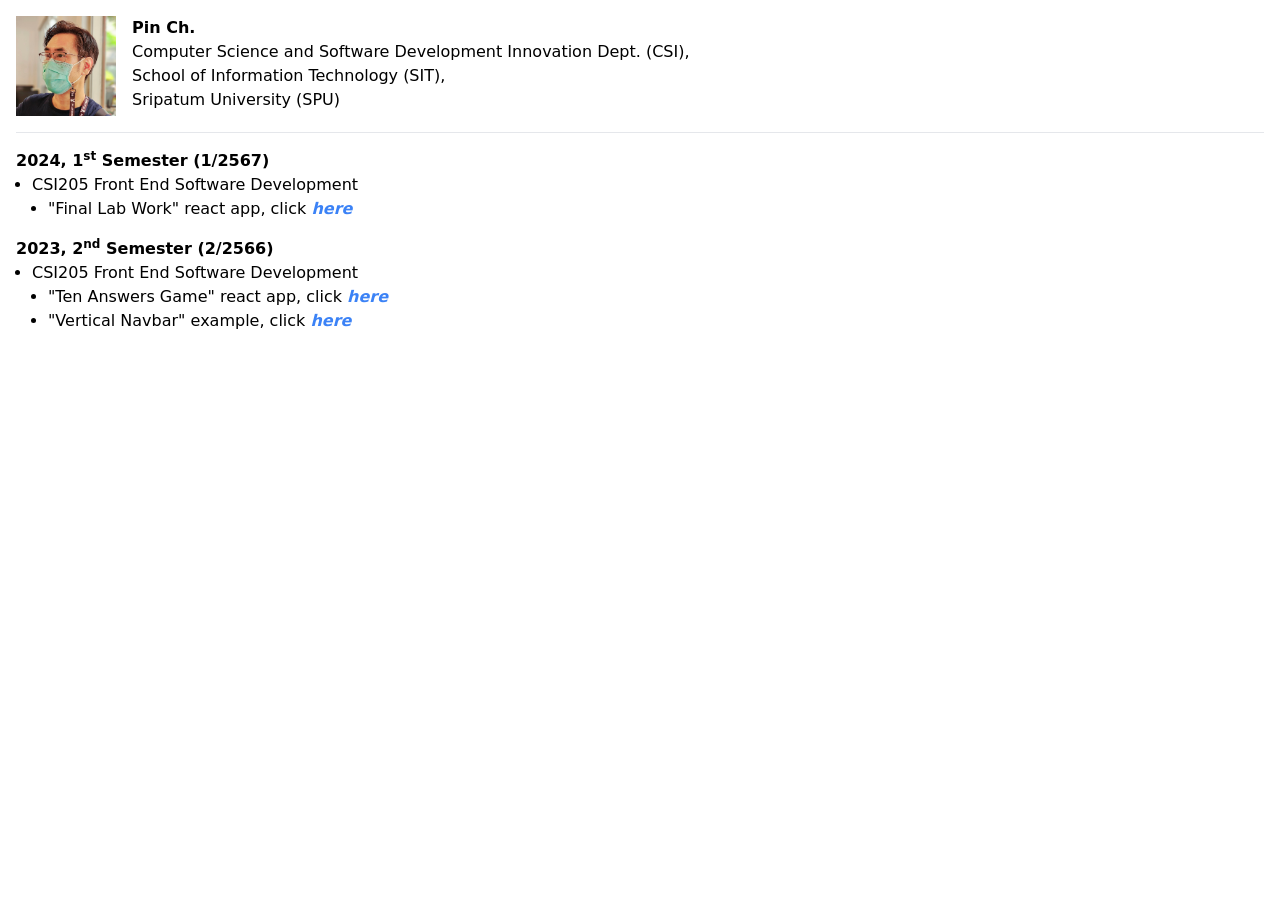
==== commit 3226e7df: "add vertical navbar example" ====
--- a/index.html
+++ b/index.html
@@ -21,11 +21,18 @@
     <hr class="mt-4">
     <p class="mt-4 font-bold">2024, 1<sup>st</sup> Semester (1/2567)</></p>
     <ul class="ml-4 list-disc">
-      <li>CSI205 Front End Software Development (see "Multipages" react app, click <a href='https://pinspums.github.io/2567-01-csi205-multipages_'><span class="text-blue-500 font-bold italic">here</span></a>)</li> 
+      <li>CSI205 Front End Software Development 
+        <ul class="ml-4 list-disc">
+          <li>"Final Lab Work" react app, click <a href='https://pinspums.github.io/2567-01-csi205-multipages_'><span class="text-blue-500 font-bold italic">here</span></a></li> 
+        </ul>
     </ul>
     <p class="mt-4 font-bold">2023, 2<sup>nd</sup> Semester (2/2566)</p>
     <ul class="ml-4 list-disc">
-      <li>CSI205 Front End Software Development (see "Ten Answers Game" react app, click <a href='https://pinspums.github.io/2566-02-csi205-tenAnswers_'><span class="text-blue-500 font-bold italic">here</span></a>)</li> 
+      <li>CSI205 Front End Software Development
+        <ul class="ml-4 list-disc">
+          <li>"Ten Answers Game" react app, click <a href='https://pinspums.github.io/2566-02-csi205-tenAnswers_'><span class="text-blue-500 font-bold italic">here</span></a></li> 
+          <li>"Vertical Navbar" example, click <a href='https://pinspums.github.io/2566-02-csi205-multipagesVerNav_'><span class="text-blue-500 font-bold italic">here</span></a></li> 
+        </ul>
     </ul>
   </body>
 </html>
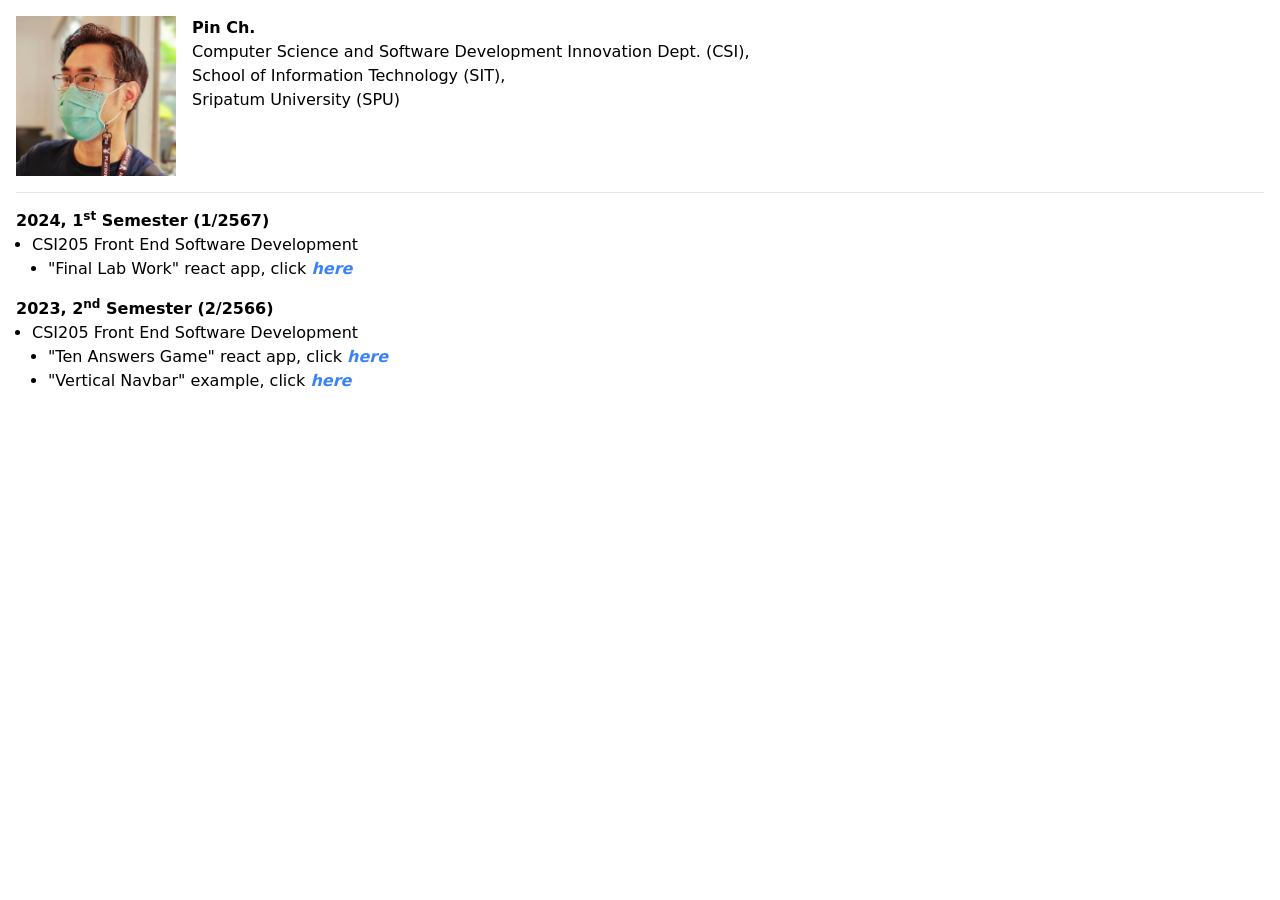
==== commit e7871349: "adjust image height" ====
--- a/index.html
+++ b/index.html
@@ -9,7 +9,7 @@
     <link href="./output.css" rel="stylesheet">
   </head>  
   <body class="p-4">
-    <div class="flex flex-row h-[100px] gap-4">
+    <div class="flex flex-row gap-4" style="height: 160px;">
       <img src='./images/pin.jpg'>
       <p>
         <b>Pin Ch.</b><br>
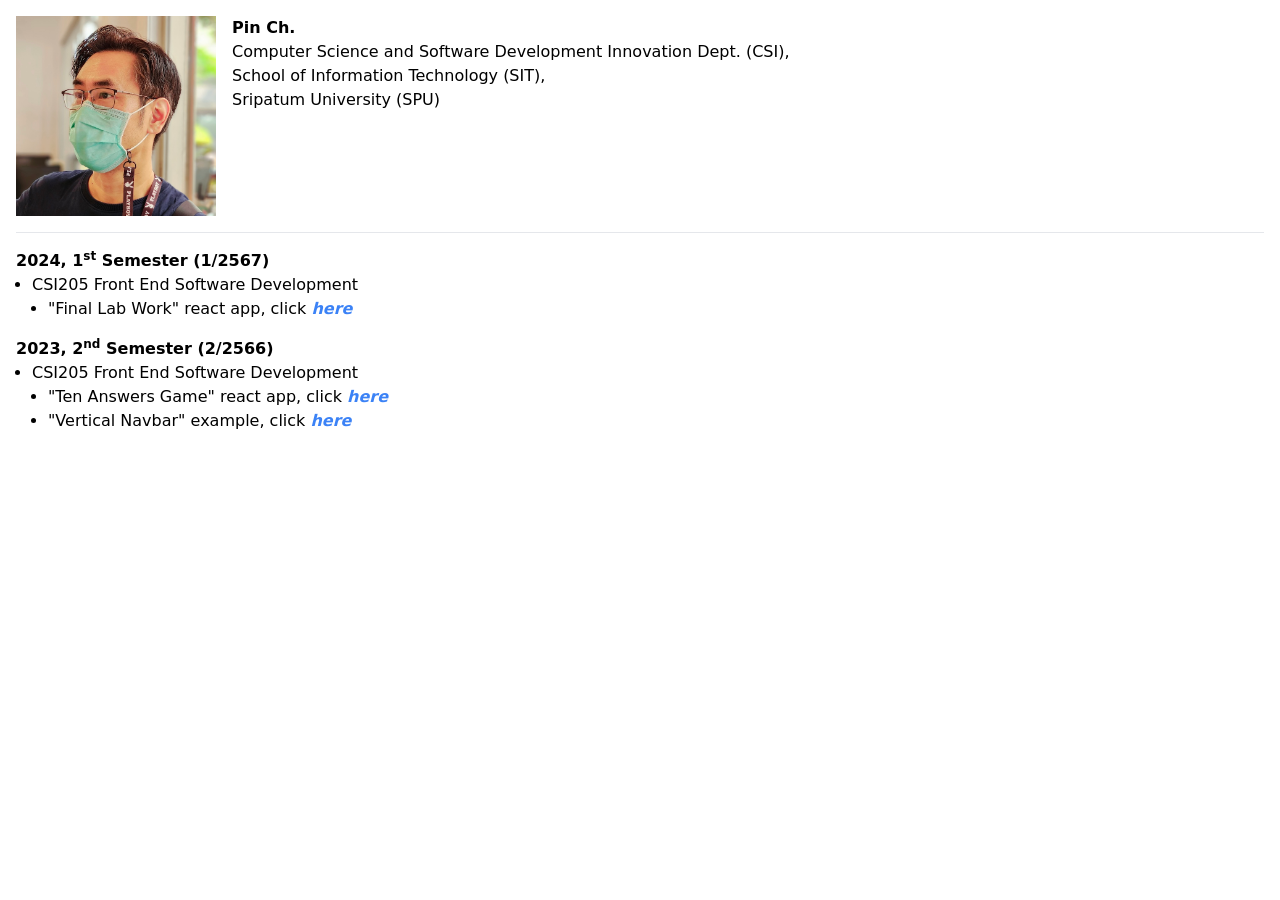
==== commit 73845796: "adjust image height" ====
--- a/index.html
+++ b/index.html
@@ -9,7 +9,7 @@
     <link href="./output.css" rel="stylesheet">
   </head>  
   <body class="p-4">
-    <div class="flex flex-row gap-4" style="height: 160px;">
+    <div class="flex flex-row gap-4" style="height: 200px;">
       <img src='./images/pin.jpg'>
       <p>
         <b>Pin Ch.</b><br>
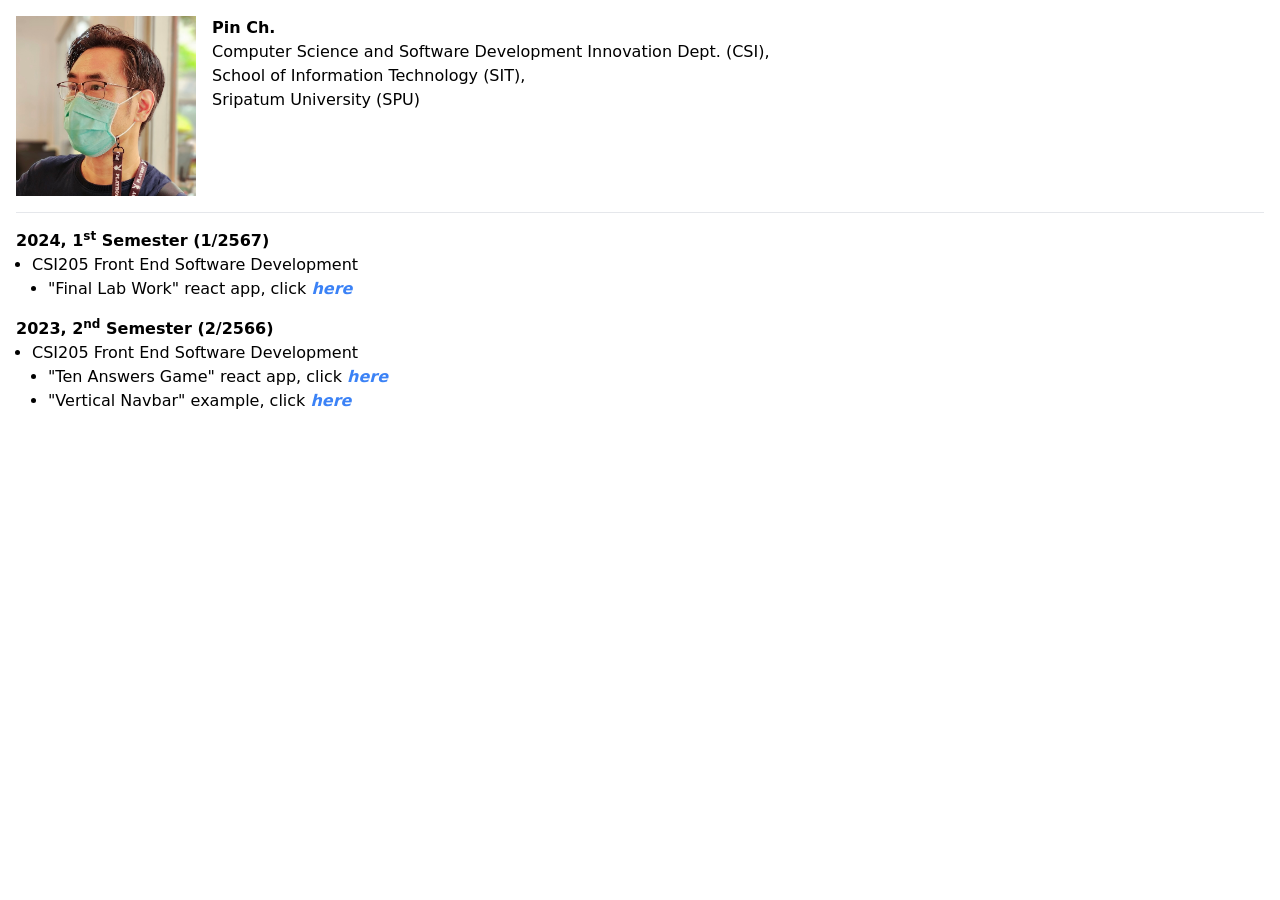
==== commit a57608fb: "adjust image height" ====
--- a/index.html
+++ b/index.html
@@ -9,7 +9,7 @@
     <link href="./output.css" rel="stylesheet">
   </head>  
   <body class="p-4">
-    <div class="flex flex-row gap-4" style="height: 200px;">
+    <div class="flex flex-row gap-4" style="height: 180px;">
       <img src='./images/pin.jpg'>
       <p>
         <b>Pin Ch.</b><br>
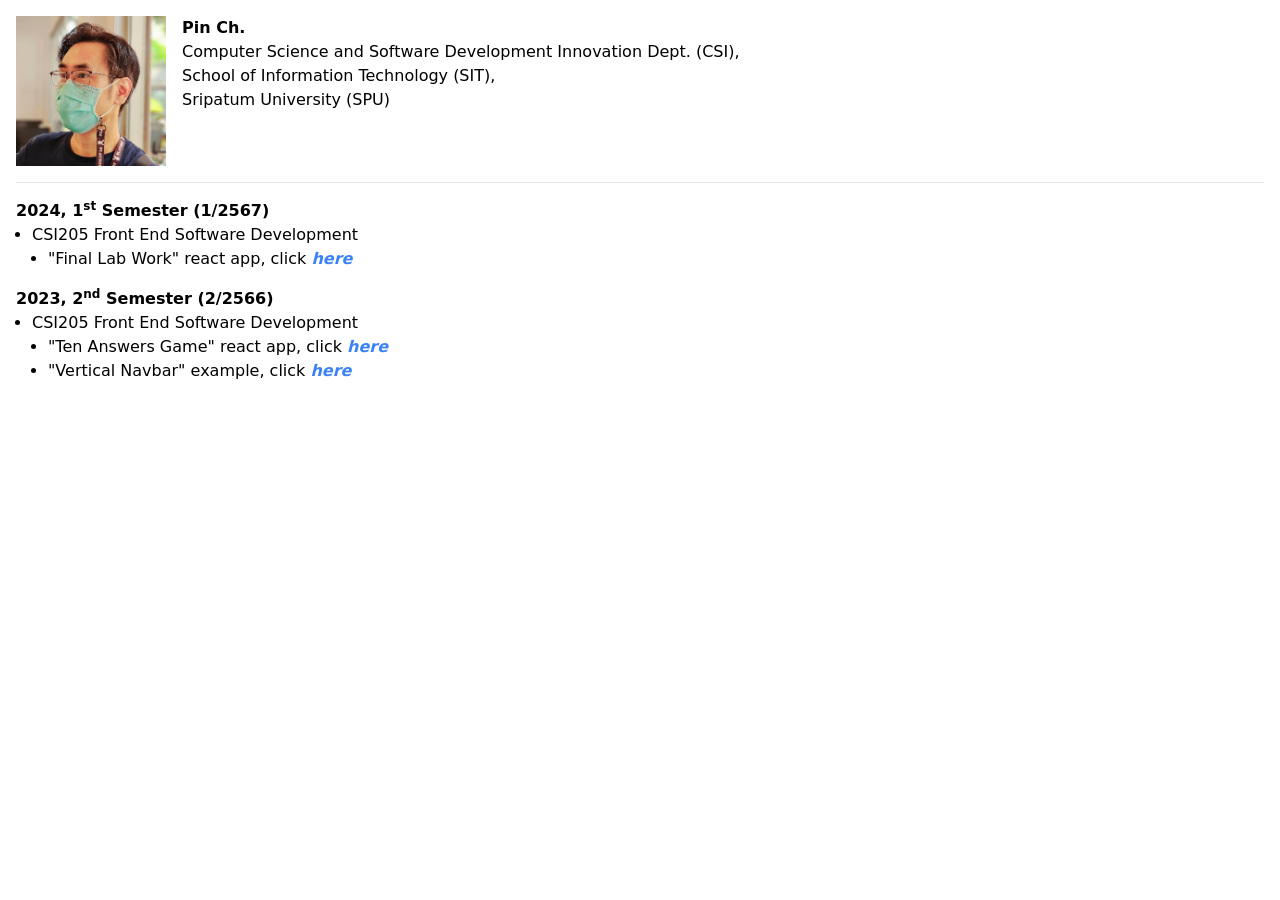
==== commit 3021a0f8: "adjust image height" ====
--- a/index.html
+++ b/index.html
@@ -9,7 +9,7 @@
     <link href="./output.css" rel="stylesheet">
   </head>  
   <body class="p-4">
-    <div class="flex flex-row gap-4" style="height: 180px;">
+    <div class="flex flex-row gap-4" style="height: 150px;">
       <img src='./images/pin.jpg'>
       <p>
         <b>Pin Ch.</b><br>
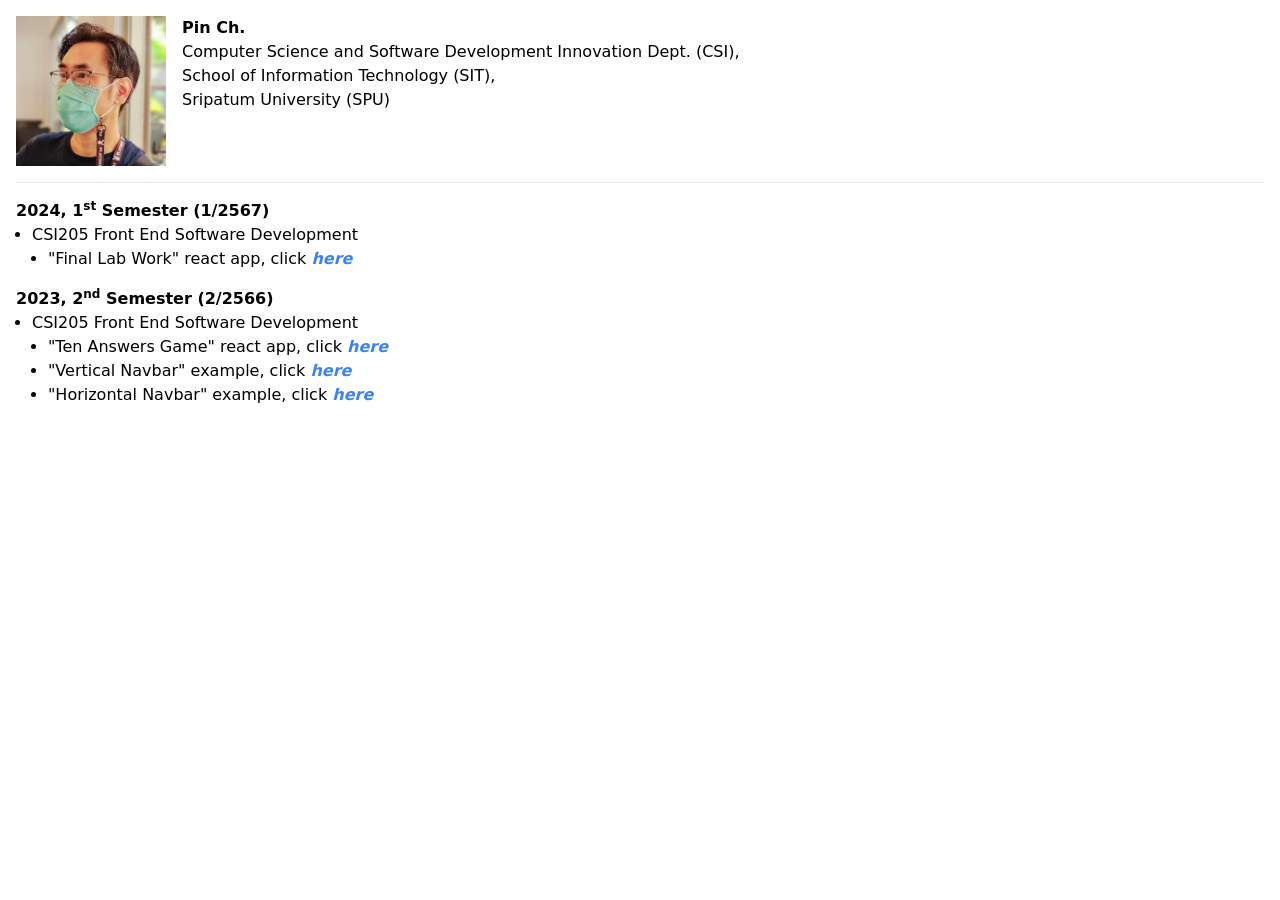
==== commit 998e7611: "add horizontal navbar" ====
--- a/index.html
+++ b/index.html
@@ -32,6 +32,7 @@
         <ul class="ml-4 list-disc">
           <li>"Ten Answers Game" react app, click <a href='https://pinspums.github.io/2566-02-csi205-tenAnswers_'><span class="text-blue-500 font-bold italic">here</span></a></li> 
           <li>"Vertical Navbar" example, click <a href='https://pinspums.github.io/2566-02-csi205-multipagesVerNav_'><span class="text-blue-500 font-bold italic">here</span></a></li> 
+          <li>"Horizontal Navbar" example, click <a href='https://pinspums.github.io/2566-02-csi205-multipagesHorNav_'><span class="text-blue-500 font-bold italic">here</span></a></li> 
         </ul>
     </ul>
   </body>
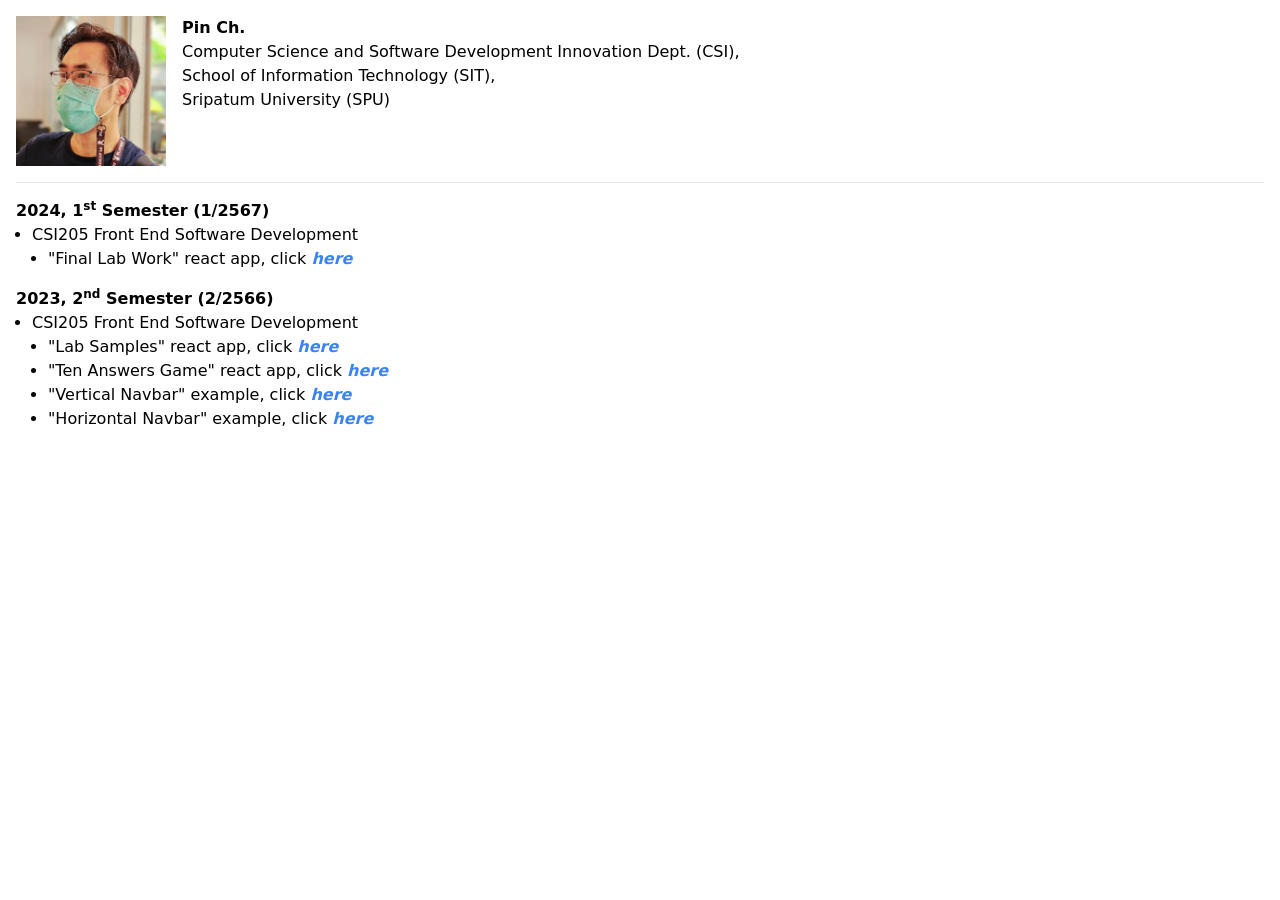
==== commit e87910e0: "add lab react example" ====
--- a/index.html
+++ b/index.html
@@ -30,6 +30,7 @@
     <ul class="ml-4 list-disc">
       <li>CSI205 Front End Software Development
         <ul class="ml-4 list-disc">
+          <li>"Lab Samples" react app, click <a href='https://pinspums.github.io/2566-02-csi205-reactSamples_'><span class="text-blue-500 font-bold italic">here</span></a></li>
           <li>"Ten Answers Game" react app, click <a href='https://pinspums.github.io/2566-02-csi205-tenAnswers_'><span class="text-blue-500 font-bold italic">here</span></a></li> 
           <li>"Vertical Navbar" example, click <a href='https://pinspums.github.io/2566-02-csi205-multipagesVerNav_'><span class="text-blue-500 font-bold italic">here</span></a></li> 
           <li>"Horizontal Navbar" example, click <a href='https://pinspums.github.io/2566-02-csi205-multipagesHorNav_'><span class="text-blue-500 font-bold italic">here</span></a></li> 
